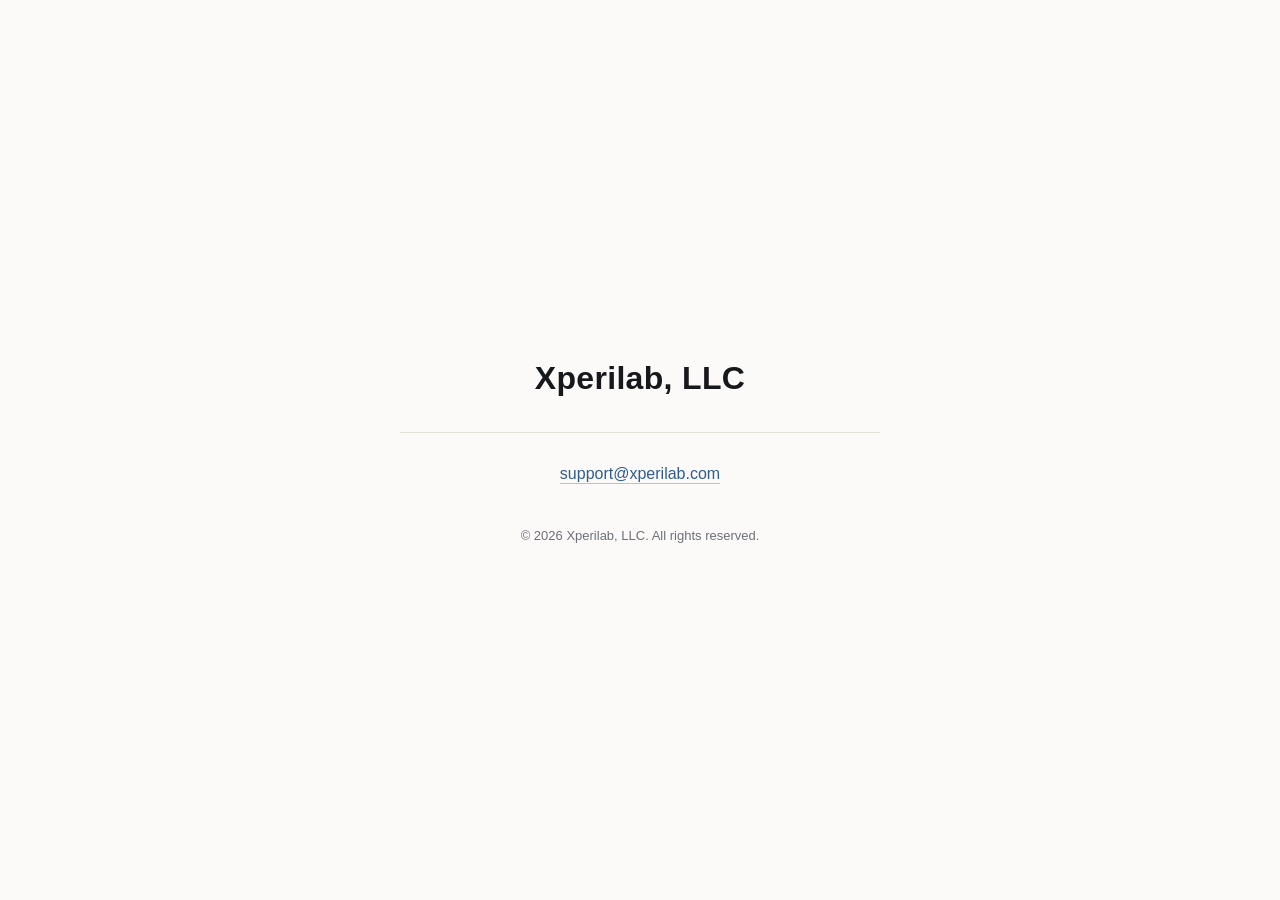
==== index.html @ 464d0e5e "Add the Xperilab, LLC landing page A single static file: entity name, support address, copyright. No" ====
<!doctype html>
<html lang="en">
<head>
<meta charset="utf-8">
<meta name="viewport" content="width=device-width, initial-scale=1">
<title>Xperilab, LLC</title>
<meta name="description" content="Xperilab, LLC">
<link rel="icon" href="data:,">
<style>
  :root {
    color-scheme: light dark;
    --ground: #FBFAF8;
    --ink:    #16181C;
    --muted:  #6B7178;
    --rule:   #E2E0DB;
    --link:   #2F5D8C;
  }
  @media (prefers-color-scheme: dark) {
    :root {
      --ground: #111315;
      --ink:    #E9E9E6;
      --muted:  #94999F;
      --rule:   #2A2D31;
      --link:   #7FAEDC;
    }
  }

  * { box-sizing: border-box; }
  html, body { height: 100%; }
  body {
    margin: 0;
    background: var(--ground);
    color: var(--ink);
    font: 400 16px/1.6 -apple-system, BlinkMacSystemFont, "Segoe UI", Roboto,
          Helvetica, Arial, sans-serif;
    -webkit-font-smoothing: antialiased;
    display: grid;
    place-items: center;
    padding: 32px 24px;
  }

  main {
    width: 100%;
    max-width: 30rem;
    text-align: center;
  }

  h1 {
    margin: 0;
    font-size: clamp(1.5rem, 5vw, 2rem);
    font-weight: 600;
    letter-spacing: 0.01em;
  }

  .contact {
    margin: 1.75rem 0 0;
    padding-top: 1.75rem;
    border-top: 1px solid var(--rule);
  }

  a {
    color: var(--link);
    text-decoration: none;
    border-bottom: 1px solid color-mix(in srgb, var(--link) 35%, transparent);
    padding-bottom: 1px;
  }
  a:hover { border-bottom-color: var(--link); }
  a:focus-visible {
    outline: 2px solid var(--link);
    outline-offset: 3px;
    border-radius: 2px;
  }

  .copyright {
    margin: 2.5rem 0 0;
    font-size: 0.8125rem;
    color: var(--muted);
  }
</style>
</head>
<body>
  <main>
    <h1>Xperilab, LLC</h1>
    <p class="contact"><a href="mailto:support@xperilab.com">support@xperilab.com</a></p>
    <p class="copyright">&copy; 2026 Xperilab, LLC. All rights reserved.</p>
  </main>
</body>
</html>
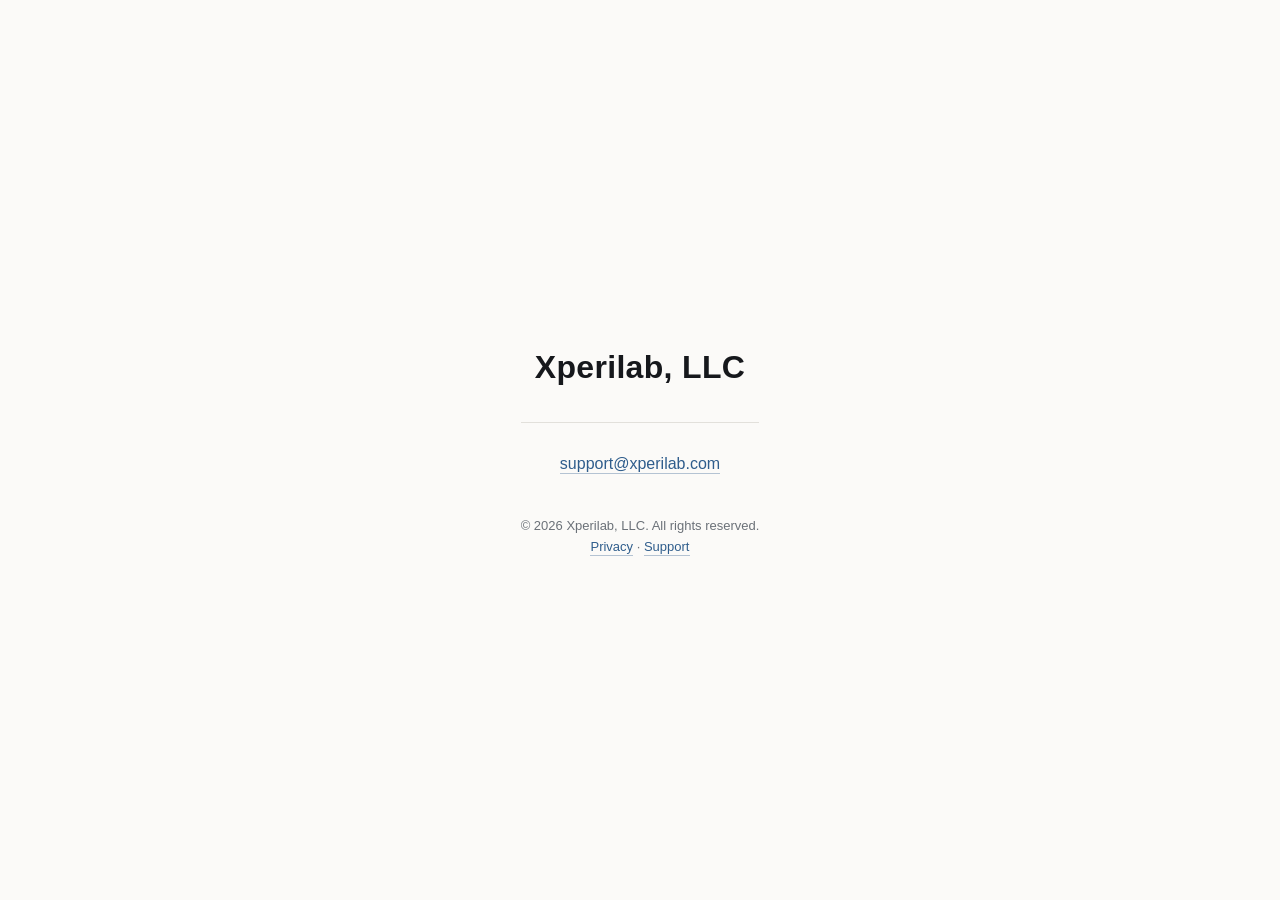
==== commit 130507e8: "Add privacy and support pages Apple requires a privacy policy URL on each app record, and a support " ====
--- a/index.html
+++ b/index.html
@@ -6,83 +6,16 @@
 <title>Xperilab, LLC</title>
 <meta name="description" content="Xperilab, LLC">
 <link rel="icon" href="data:,">
-<style>
-  :root {
-    color-scheme: light dark;
-    --ground: #FBFAF8;
-    --ink:    #16181C;
-    --muted:  #6B7178;
-    --rule:   #E2E0DB;
-    --link:   #2F5D8C;
-  }
-  @media (prefers-color-scheme: dark) {
-    :root {
-      --ground: #111315;
-      --ink:    #E9E9E6;
-      --muted:  #94999F;
-      --rule:   #2A2D31;
-      --link:   #7FAEDC;
-    }
-  }
-
-  * { box-sizing: border-box; }
-  html, body { height: 100%; }
-  body {
-    margin: 0;
-    background: var(--ground);
-    color: var(--ink);
-    font: 400 16px/1.6 -apple-system, BlinkMacSystemFont, "Segoe UI", Roboto,
-          Helvetica, Arial, sans-serif;
-    -webkit-font-smoothing: antialiased;
-    display: grid;
-    place-items: center;
-    padding: 32px 24px;
-  }
-
-  main {
-    width: 100%;
-    max-width: 30rem;
-    text-align: center;
-  }
-
-  h1 {
-    margin: 0;
-    font-size: clamp(1.5rem, 5vw, 2rem);
-    font-weight: 600;
-    letter-spacing: 0.01em;
-  }
-
-  .contact {
-    margin: 1.75rem 0 0;
-    padding-top: 1.75rem;
-    border-top: 1px solid var(--rule);
-  }
-
-  a {
-    color: var(--link);
-    text-decoration: none;
-    border-bottom: 1px solid color-mix(in srgb, var(--link) 35%, transparent);
-    padding-bottom: 1px;
-  }
-  a:hover { border-bottom-color: var(--link); }
-  a:focus-visible {
-    outline: 2px solid var(--link);
-    outline-offset: 3px;
-    border-radius: 2px;
-  }
-
-  .copyright {
-    margin: 2.5rem 0 0;
-    font-size: 0.8125rem;
-    color: var(--muted);
-  }
-</style>
+<link rel="stylesheet" href="/style.css">
 </head>
-<body>
+<body class="landing">
   <main>
     <h1>Xperilab, LLC</h1>
     <p class="contact"><a href="mailto:support@xperilab.com">support@xperilab.com</a></p>
-    <p class="copyright">&copy; 2026 Xperilab, LLC. All rights reserved.</p>
+    <p class="copyright">
+      &copy; 2026 Xperilab, LLC. All rights reserved.<br>
+      <a href="/privacy/">Privacy</a> &middot; <a href="/support/">Support</a>
+    </p>
   </main>
 </body>
 </html>
--- a/style.css
+++ b/style.css
@@ -0,0 +1,89 @@
+:root {
+  color-scheme: light dark;
+  --ground: #FBFAF8;
+  --ink:    #16181C;
+  --muted:  #6B7178;
+  --rule:   #E2E0DB;
+  --link:   #2F5D8C;
+}
+@media (prefers-color-scheme: dark) {
+  :root {
+    --ground: #111315;
+    --ink:    #E9E9E6;
+    --muted:  #94999F;
+    --rule:   #2A2D31;
+    --link:   #7FAEDC;
+  }
+}
+
+* { box-sizing: border-box; }
+html, body { height: 100%; }
+body {
+  margin: 0;
+  background: var(--ground);
+  color: var(--ink);
+  font: 400 16px/1.6 -apple-system, BlinkMacSystemFont, "Segoe UI", Roboto,
+        Helvetica, Arial, sans-serif;
+  -webkit-font-smoothing: antialiased;
+  padding: 32px 24px;
+}
+
+/* The landing page is a single centred block. */
+body.landing { display: grid; place-items: center; }
+body.landing main { max-width: 30rem; text-align: center; }
+
+/* Policy and support pages read as documents. */
+body.doc { display: block; }
+body.doc main { max-width: 34rem; margin: 0 auto; padding: 24px 0 8px; }
+
+h1 {
+  margin: 0;
+  font-size: clamp(1.5rem, 5vw, 2rem);
+  font-weight: 600;
+  letter-spacing: 0.01em;
+  text-wrap: balance;
+}
+body.doc h2 {
+  margin: 2.25rem 0 0.5rem;
+  font-size: 1rem;
+  font-weight: 600;
+  letter-spacing: 0.01em;
+}
+body.doc p, body.doc li { margin: 0.75rem 0; }
+body.doc ul { padding-left: 1.25rem; }
+body.doc li { margin: 0.5rem 0; }
+
+.lede { margin-top: 1rem; color: var(--muted); }
+
+.contact {
+  margin: 1.75rem 0 0;
+  padding-top: 1.75rem;
+  border-top: 1px solid var(--rule);
+}
+
+a {
+  color: var(--link);
+  text-decoration: none;
+  border-bottom: 1px solid color-mix(in srgb, var(--link) 35%, transparent);
+  padding-bottom: 1px;
+}
+a:hover { border-bottom-color: var(--link); }
+a:focus-visible { outline: 2px solid var(--link); outline-offset: 3px; border-radius: 2px; }
+
+.copyright, .updated {
+  margin: 2.5rem 0 0;
+  font-size: 0.8125rem;
+  color: var(--muted);
+}
+.updated { margin: 0.5rem 0 0; }
+
+footer {
+  margin-top: 3rem;
+  padding-top: 1.25rem;
+  border-top: 1px solid var(--rule);
+  font-size: 0.8125rem;
+  color: var(--muted);
+  display: flex;
+  gap: 1.25rem;
+  flex-wrap: wrap;
+}
